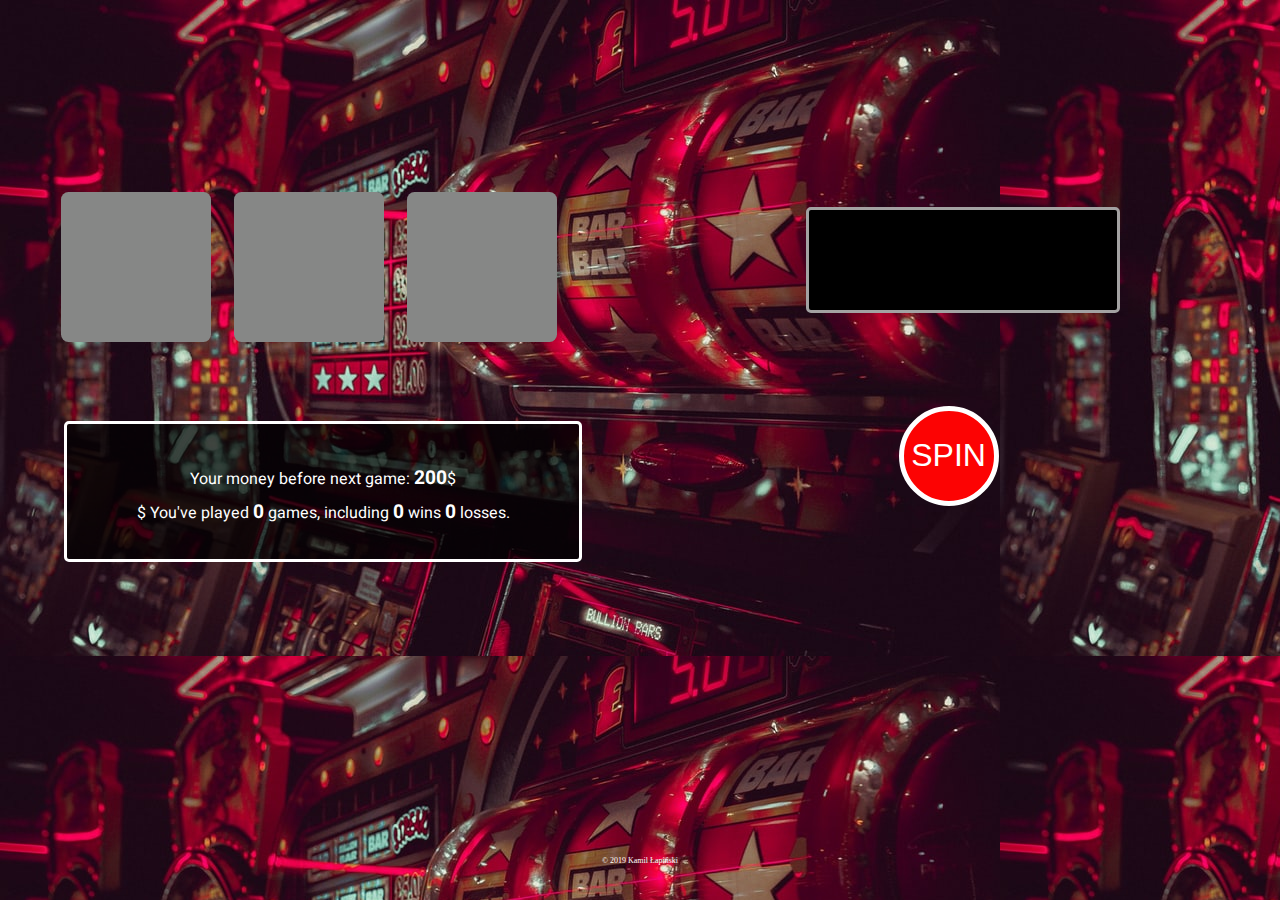
==== game.html @ 8796fce4 "upload game" ====
<!DOCTYPE html>
<html lang="en">

<head>
    <meta charset="UTF-8">
    <meta name="viewport" content="width=device-width, initial-scale=1.0">
    <meta http-equiv="X-UA-Compatible" content="ie=edge">
    <title>the one armed bandit</title>
    <link rel='stylesheet' type='text/css' media='screen' href='style.css'>
    <link href="https://fonts.googleapis.com/css?family=Alata|Heebo|Germania+One&display=swap" rel="stylesheet"> 
    <link rel="stylesheet" href="https://use.fontawesome.com/releases/v5.8.2/css/all.css"
        integrity="sha384-oS3vJWv+0UjzBfQzYUhtDYW+Pj2yciDJxpsK1OYPAYjqT085Qq/1cq5FLXAZQ7Ay" crossorigin="anonymous">
</head>

<body>
    <header>
            <h1></h1>
    </header>
    <article>
        <div class="left"><section class="color"><div class="box"></div>
        <div class="box"></div>
        <div class="box"></div></section></div>
        <div class="right"><section class="play"><input class="money" type="number" value="">
        <input class="spin" type="button" value="SPIN"></section></div>
        <div class="clear"></div>
        <div class ="btm"><section class="panel"><div class="info1">Your money before next game: <span class="wallet boldScore"></span>$</div>
        </section>
        <section class="score"><div class="info2"><span class="result boldScore"></span>$ You've played <span class="number boldScore"></span>
             games, including <span class="win boldScore"></span>
             wins <span class="loss boldScore"></span> losses.</div>
        </section></div>
    </article>
    <footer>© 2019 Kamil Łapiński</footer>
    <script src="Wallet.js"></script>
    <script src="Statistics.js"></script>
    <script src="Draw.js"></script>
    <script src="Result.js"></script>
    <script src="Game.js"></script>
    <script src="script.js"></script>
</body>

</html>
---- style.css ----
* {
    margin: 0;
    margin-bottom: -5%;
    padding: 0;
    border: 0;
    line-height: 1.4em;
    vertical-align: baseline;
    text-decoration: none;
    outline: 0;
    font-size: 16px;
    cursor: default;

}

body {
    background-image: url(https://kamlapinski.github.io/toab-game/bg.jfif);
}

h1 {
    text-align: center;
    font-size: 2.6rem;
    font-family: 'Germania One', cursive;
    color: #a09f98;
    width: 100%;
    margin-top: 7%;
}

.h1move {
    color: #f2ff00;
}

.startbtn {
    width: 130px;
    height: 60px;
    font-size: 2rem;
    border-radius: 10px;
    border: 3px solid #ffffff;
    position: fixed;
    top: 50%;
    left: 50%;
    transform: translate(-50%, -50%);
    text-align: center;
    color: #ffffff;
    background-color: rgb(0, 0, 0, 0.5);
    padding-top: 10px;
    cursor: pointer;
    font-family: 'Heebo', sans-serif;
}

.startbtn:hover {
    background-color: rgb(0, 0, 0, 1);
    border-color: #ffffff;
    color: #ffffff;
}

.box {
    width: 100px;
    height: 100px;
    background-color: #ffffff;
    text-align: center;
    border-radius: 5%;
    margin-bottom: 10%;
}

.box:first-child {
    margin-top: 10%;
}

.fas {
    font-size: 5rem;
    text-align: center;
    margin-top: 8%;
}

.fa-ankh {
    color: #0318fc;
}

.fa-moon {
    color: #00db07;
}

.fa-globe-americas {
    color: #7300ff;
}

.info1 {
    width: 100%;
    height: 60px;
    text-align: center;
    margin-top: 3%;
}

.info2 {
    width: 100%;
    height: 60px;
    text-align: center;
    
}

.left {
    width: 44%;
    height: auto;
    float: left;
    margin-top: 5%;
    margin-left: 5%;
}

.right {
    width: 44%;
    float: left;
    margin-top: 5%;
    margin-right: 5%;
    height: auto;
}

.clear {
    clear: both;
    width: 100%;
    height: 30px;
}

.btm {
    width: 90%;
    color: #ffffff;
    height: 110px;
    background-color: rgb(0, 0, 0, 0.7);
    border: 3px solid #ffffff;
    border-radius: 5px;
    font-family: 'Heebo', sans-serif;
    margin-top: 15%;
    margin-left: 5%;
    margin-right: 5%;
}

.boldScore {
    font-size: 1.2rem;
    font-weight: 700;
}

.money {
    width: 100%;
    height: 50px;
    text-align: center;
    background-color: black;
    color: #ffffff;
    font-size: 2rem;
    margin-top: 40%;
    border: 3px solid #a3a2a2;
    border-radius: 5px;
}

.money:hover {
    font-size: 1.9rem;
    opacity: 0.9;
}

.spin {
    width: 100px;
    height: 100px;
    color: #ffffff;
    background-color: #fc0303;
    border: 5px solid #ffffff;
    border-radius: 50%;
    font-size: 2rem;
    margin-top: 40%;
    position: relative;
    margin-left: 15%;
    text-align: center;
}

.spin:hover {
    font-size: 1.8rem;
    cursor: pointer;
}

footer {
    font-size: .5rem;
    text-align: center;
    color: #ffffff;
    width: 100%;
    position: absolute;
    top: 95%;
}

@media (max-width: 520px) and (min-width: 420px) {
    .spin {
        margin-left: 25%;
    }
}

@media (max-width: 730px) and (min-width: 520px) {
    .spin {
        margin-left: 30%;
    }
}

@media (max-width: 850px) and (min-width: 730px) {
    .left {
        width: 60%;
        margin-left: 3%;
    }

    .right {
        width: 34%;
        margin-right: 3%;
    }

    .box {
        margin-top: 10%;
        float: left;
        margin-left: 3%;
    }

    .money {
        margin-top: 30%;
    }

    .spin {
        margin-top: 20%;
        margin-left: 25%;
    }

    .clear {
        clear: both;
        width: 40%;
        height: 10px;
    }

    .btm {
        width: 40%;
        margin-left: 5%;
        margin-right: 5%;
        margin-top: -5%;
    }

    .spin {
        margin-left: 30%;
    }
}

@media (min-width: 850px) {

    h1 {
        font-size: 4rem;
    }
    
    .startbtn {
        width: 200px;
        height: 80px;
        font-size: 3.5rem;
        border-radius: 10px;
        border: 3px solid #ffffff;
        position: fixed;
        top: 50%;
        left: 50%;
        transform: translate(-50%, -50%);
        text-align: center;
        color: #ffffff;
        background-color: rgb(0, 0, 0, 0.5);
        padding-top: 5px;
        cursor: pointer;
        font-family: 'Heebo', sans-serif;
    }
    .left {
        width: 60%;
        margin-left: 3%;
        margin-top: 7%;
    }

    .right {
        width: 24%;
        margin-right: 13%;
        margin-top: 7%;
    }

    .fas {
        margin-top: 2%;
        font-size: 9rem;
    }
    .box {
        width: 150px;
        height: 150px;
        margin-top: 10%;
        float: left;
        margin-left: 3%;
    }

    .money {
        margin-top: 30%;
        height: 100px;
        font-size: 3rem;
    }

    .money:hover {
        font-size: 2.9rem;
    }

    .spin {
        margin-top: 35%;
        margin-left: 40%;
    }

    .clear {
        clear: both;
        width: 40%;
        height: 10px;
    }

    .btm {
        width: 40%;
        margin-left: 5%;
        margin-right: 5%;
        margin-top: 5%;
        padding-top: 2%;
    }

    .spin {
        margin-left: 30%;
    }
}
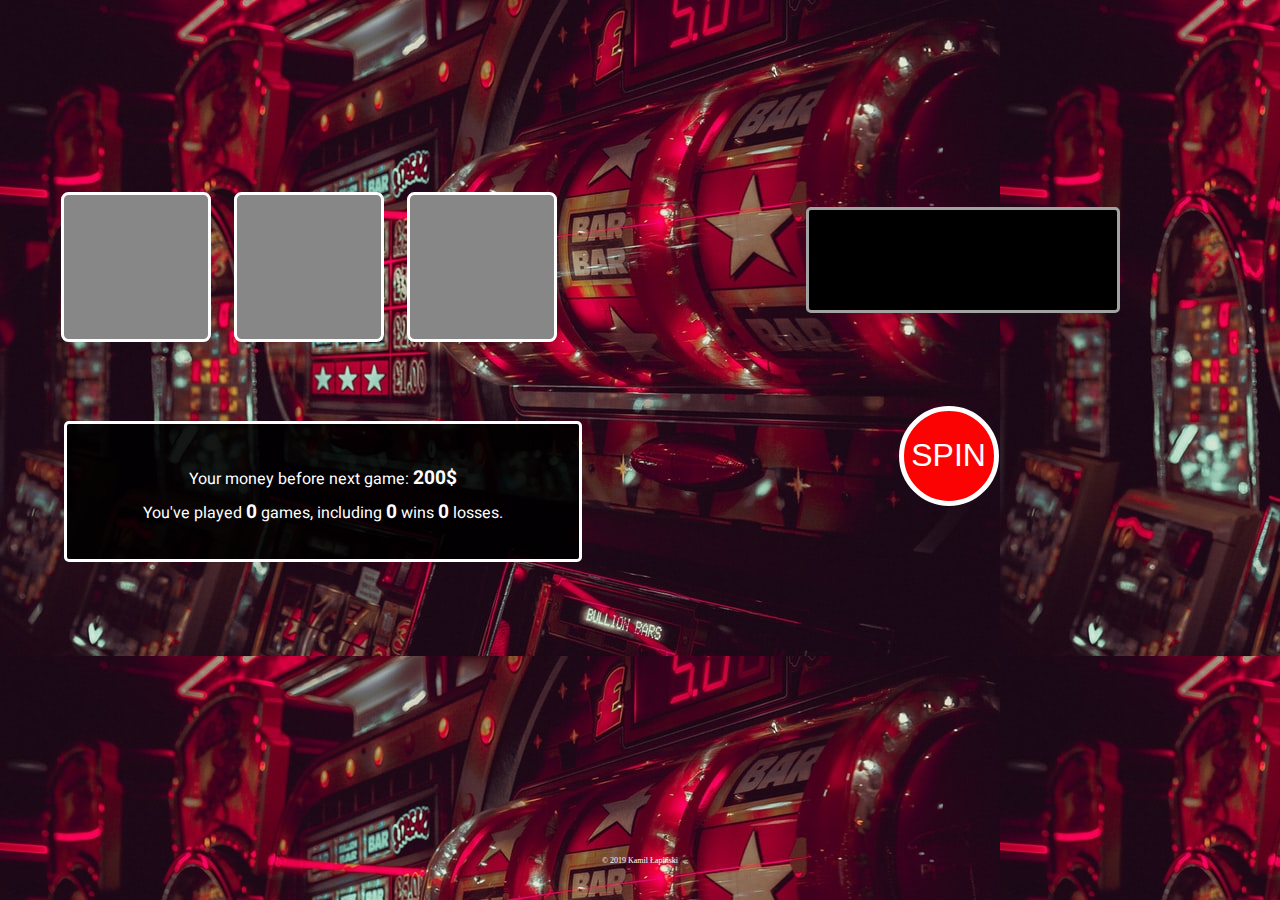
==== commit fb4e04a2: "add new color stats" ====
--- a/game.html
+++ b/game.html
@@ -7,28 +7,39 @@
     <meta http-equiv="X-UA-Compatible" content="ie=edge">
     <title>the one armed bandit</title>
     <link rel='stylesheet' type='text/css' media='screen' href='style.css'>
-    <link href="https://fonts.googleapis.com/css?family=Alata|Heebo|Germania+One&display=swap" rel="stylesheet"> 
+    <link href="https://fonts.googleapis.com/css?family=Alata|Heebo|Germania+One&display=swap" rel="stylesheet">
     <link rel="stylesheet" href="https://use.fontawesome.com/releases/v5.8.2/css/all.css"
         integrity="sha384-oS3vJWv+0UjzBfQzYUhtDYW+Pj2yciDJxpsK1OYPAYjqT085Qq/1cq5FLXAZQ7Ay" crossorigin="anonymous">
 </head>
 
 <body>
     <header>
-            <h1></h1>
+        <h1></h1>
     </header>
     <article>
-        <div class="left"><section class="color"><div class="box"></div>
-        <div class="box"></div>
-        <div class="box"></div></section></div>
-        <div class="right"><section class="play"><input class="money" type="number" value="">
-        <input class="spin" type="button" value="SPIN"></section></div>
+        <div class="left">
+            <section class="color">
+                <div class="box"></div>
+                <div class="box"></div>
+                <div class="box"></div>
+            </section>
+        </div>
+        <div class="right">
+            <section class="play"><input class="money" type="number" value="">
+                <input class="spin" type="button" value="SPIN"></section>
+        </div>
         <div class="clear"></div>
-        <div class ="btm"><section class="panel"><div class="info1">Your money before next game: <span class="wallet boldScore"></span>$</div>
-        </section>
-        <section class="score"><div class="info2"><span class="result boldScore"></span>$ You've played <span class="number boldScore"></span>
-             games, including <span class="win boldScore"></span>
-             wins <span class="loss boldScore"></span> losses.</div>
-        </section></div>
+        <div class="btm">
+            <section class="panel">
+                <div class="info1">Your money before next game: <span class="wallet boldScore"></span></div>
+            </section>
+            <section class="score">
+                <div class="info2"><span class="result boldScore"></span> You've played <span
+                        class="number boldScore"></span>
+                    games, including <span class="win boldScore"></span>
+                    wins <span class="loss boldScore"></span> losses.</div>
+            </section>
+        </div>
     </article>
     <footer>© 2019 Kamil Łapiński</footer>
     <script src="Wallet.js"></script>
@@ -39,4 +50,4 @@
     <script src="script.js"></script>
 </body>
 
-</html>
+</html>--- a/style.css
+++ b/style.css
@@ -54,12 +54,12 @@
 }
 
 .box {
-    width: 100px;
-    height: 100px;
-    background-color: #ffffff;
+    width: 94px;
+    height: 94px;
     text-align: center;
     border-radius: 5%;
     margin-bottom: 10%;
+    border: 3px solid #ffffff;
 }
 
 .box:first-child {
@@ -72,18 +72,6 @@
     margin-top: 8%;
 }
 
-.fa-ankh {
-    color: #0318fc;
-}
-
-.fa-moon {
-    color: #00db07;
-}
-
-.fa-globe-americas {
-    color: #7300ff;
-}
-
 .info1 {
     width: 100%;
     height: 60px;
@@ -95,7 +83,7 @@
     width: 100%;
     height: 60px;
     text-align: center;
-    
+
 }
 
 .left {
@@ -124,7 +112,7 @@
     width: 90%;
     color: #ffffff;
     height: 110px;
-    background-color: rgb(0, 0, 0, 0.7);
+    background-color: rgb(0, 0, 0, 0.9);
     border: 3px solid #ffffff;
     border-radius: 5px;
     font-family: 'Heebo', sans-serif;
@@ -244,7 +232,7 @@
     h1 {
         font-size: 4rem;
     }
-    
+
     .startbtn {
         width: 200px;
         height: 80px;
@@ -262,6 +250,7 @@
         cursor: pointer;
         font-family: 'Heebo', sans-serif;
     }
+
     .left {
         width: 60%;
         margin-left: 3%;
@@ -278,9 +267,10 @@
         margin-top: 2%;
         font-size: 9rem;
     }
+
     .box {
-        width: 150px;
-        height: 150px;
+        width: 144px;
+        height: 144px;
         margin-top: 10%;
         float: left;
         margin-left: 3%;
